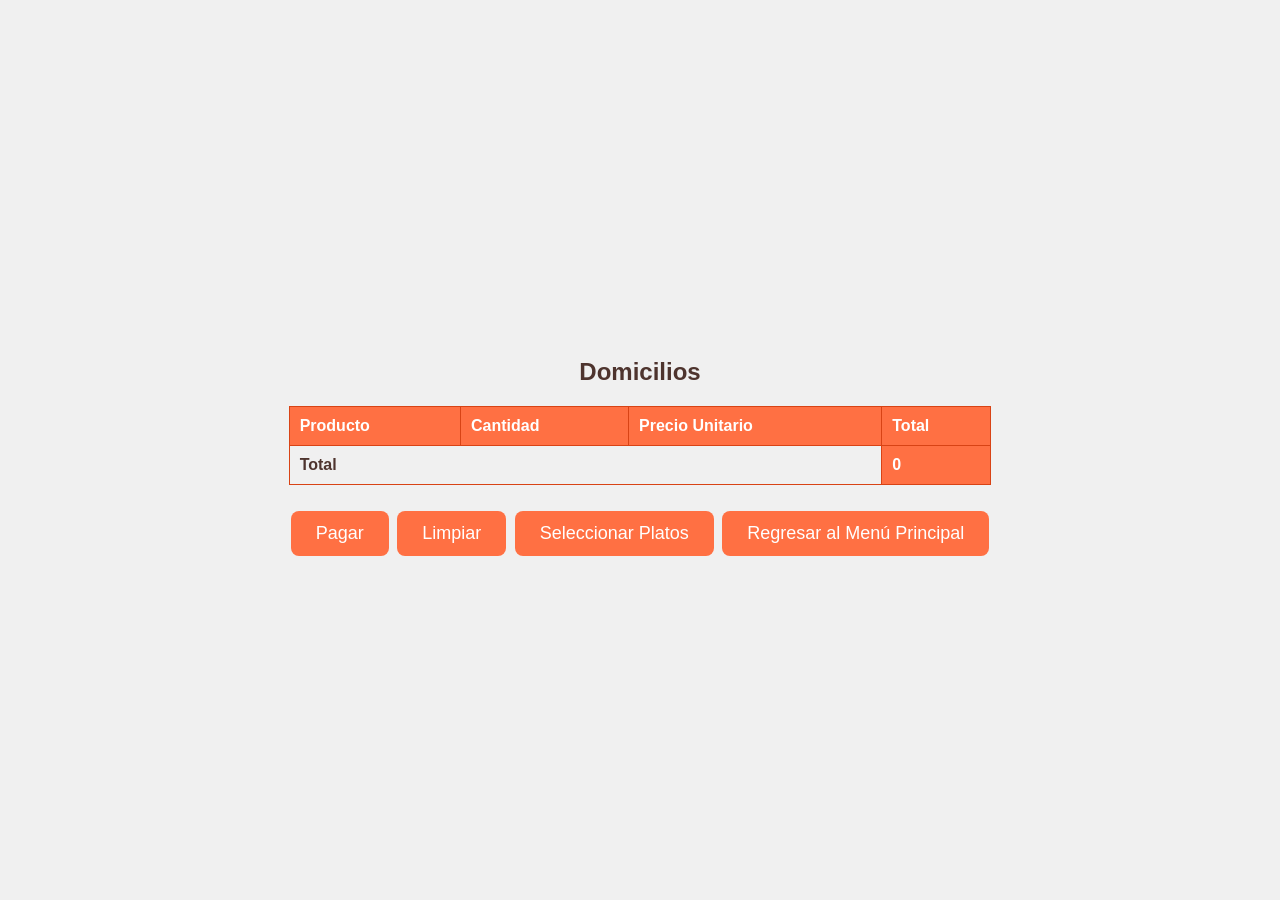
==== domicilios.html @ 2bae367c "se agrega proyecto con funcionalidades Java Script" ====
<!DOCTYPE html>
<html lang="es">
<head>
    <meta charset="UTF-8">
    <meta name="viewport" content="width=device-width, initial-scale=1.0">
    <link rel="stylesheet" href="style.css">
    <title>Domicilios</title>
</head>
<body>
    <div class="domicilios">
        <h2>Domicilios</h2>
        
        <table>
            <thead>
                <tr>
                    <th>Producto</th>
                    <th>Cantidad</th>
                    <th>Precio Unitario</th>
                    <th>Total</th>
                </tr>
            </thead>
            <tbody id="domicilio-detalles">
                <!-- Aquí se insertarán los detalles del domicilio -->
            </tbody>
            <tfoot>
                <tr>
                    <th colspan="3">Total</th>
                    <td id="total"></td>
                </tr>
            </tfoot>
        </table>

        <button onclick="pagarDomicilio()">Pagar</button>
        <button onclick="limpiarDomicilio()">Limpiar</button>
        <button onclick="window.location.href='platos_domicilios.html'">Seleccionar Platos</button>
        <button onclick="window.location.href='menu-principal.html'">Regresar al Menú Principal</button>
    </div>

    <script src="script_domicilios.js"></script>
</body>
</html>
---- style.css ----
/* Estilo general para el restaurante */
body {
    display: flex;
    justify-content: center;
    align-items: center;
    height: 100vh;
    margin: 0;
    font-family: 'Arial', sans-serif;
    background-color: #FDF3E7; /* Color suave de fondo */
    color: #4E342E; /* Color del texto principal */
    padding: 0;
}

/* Encabezados principales con mejor visibilidad */
h1, h2 {
    color: #D84315; /* Color del encabezado */
    text-align: center; /* Centrar texto */
    margin-bottom: 20px; /* Espaciado inferior */
}

/* Botones generales con efectos de hover y más espaciamiento */
button {
    background-color: #FF7043; /* Color base del botón */
    border: none;
    color: white;
    padding: 12px 25px; /* Espaciado interno mejorado */
    text-align: center;
    text-decoration: none;
    display: inline-block;
    font-size: 18px; /* Aumentar el tamaño de fuente */
    margin: 6px 2px; /* Espaciado entre botones */
    cursor: pointer;
    border-radius: 8px; /* Bordes más redondeados */
    transition: background-color 0.3s, transform 0.2s; /* Efecto de transición */
}

button:hover {
    background-color: #F4511E; /* Color de fondo al pasar el mouse */
    transform: scale(1.05); /* Efecto de escala al pasar el mouse */
}

/* Contenedor de login y registro más acogedor */
.login-container, .register-container {
    width: 300px;
    margin: auto;
    padding: 30px; /* Mayor padding para mejor visualización */
    border: 2px solid #D84315; /* Borde más visible */
    border-radius: 15px; /* Bordes redondeados más suaves */
    background-color: #FFFFFF; 
    box-shadow: 0 0 15px rgba(0, 0, 0, 0.2); /* Sombra más pronunciada */
}

/* Etiquetas de formularios mejor organizadas */
label {
    color: #4E342E;
    display: block;
    margin-bottom: 8px; /* Espaciado inferior */
    font-weight: bold; /* Texto en negrita */
}

/* Estilo de los campos de entrada */
input[type="email"], input[type="password"], input[type="text"], input[type="date"] {
    width: 100%;
    padding: 12px; /* Mayor padding para comodidad */
    margin-bottom: 15px;
    border: 2px solid #D84315; /* Borde más visible */
    border-radius: 5px;
    box-sizing: border-box; /* Asegurar que el padding no afecte el ancho */
}

/* Estilo de menú principal */
.menu-principal {
    text-align: center;
    padding: 20px;
}

/* Estilo para botones de mesa */
.mesas {
    margin-top: 20px;
}

.botones-mesas button {
    background-color: #795548; /* Color de los botones de mesa */
    padding: 12px; /* Mayor padding */
    margin: 6px; /* Espaciado */
    color: #FFF;
    border-radius: 5px; /* Bordes redondeados */
}

/* Botones funcionales */
.botones-funcionales button {
    background-color: #FF7043; /* Color de botones funcionales */
    color: #FFF;
    padding: 12px; /* Mayor padding */
    margin: 12px; /* Espaciado */
    border-radius: 5px;
}

/* Estilo de categorías */
.categorias button {
    background-color: #D84315; /* Color de categorías */
    color: #FFF;
    margin: 6px;
    padding: 12px; /* Mayor padding */
    border-radius: 5px;
}

/* Contenedores de información */
.factura, .propinas, .ventas-diarias, .inventario {
    width: 90%;
    margin: 20px auto;
    padding: 20px;
    background-color: #FFFFFF;
    border: 2px solid #D84315; /* Borde más visible */
    border-radius: 10px;
    box-shadow: 0 0 15px rgba(0, 0, 0, 0.2); /* Sombra más pronunciada */
}

/* Estilo de tablas */
table {
    width: 100%;
    border-collapse: collapse;
    margin-bottom: 20px;
}

table, th, td {
    border: 1px solid #D84315; /* Borde de las celdas */
    padding: 10px;
    text-align: left;
}

/* Encabezado de tabla */
thead {
    background-color: #FF7043; /* Color de fondo del encabezado */
    color: white;
}

/* Pie de tabla */
tfoot td {
    font-weight: bold;
    background-color: #FF7043; /* Color de fondo del pie */
    color: white;
}

/* Estilo para botones funcionales agrupados */
.botones-funcionales {
    margin-top: 20px;
}

/* Estilo para el foco en botones */
button:focus {
    outline: none; /* Eliminar contorno por defecto */
}

/* Agregar animación de enfoque a los botones */
button:focus-visible {
    box-shadow: 0 0 5px rgba(255, 112, 67, 0.5); /* Resaltar botón enfocado */
}



.platos-domicilios {
    text-align: center;
    padding: 20px;
}

.categorias {
    margin-bottom: 20px;
}

.categorias button {
    margin: 5px;
    padding: 15px;
    font-size: 18px;
    background-color: #D84315;
    color: #FFF;
    border: none;
    border-radius: 8px;
    cursor: pointer;
    transition: background-color 0.3s, transform 0.2s;
}

.categorias button:hover {
    background-color: #F4511E;
    transform: scale(1.05);
}

.platos-lista {
    display: flex;
    flex-wrap: wrap;
    justify-content: center;
    gap: 20px;
}

.plato-item {
    border: 1px solid #D84315;
    padding: 15px;
    border-radius: 8px;
    width: 220px;
    text-align: center;
    background-color: #f9f9f9;
    box-shadow: 0 0 10px rgba(0, 0, 0, 0.1);
    transition: transform 0.2s;
}

.plato-item:hover {
    transform: scale(1.05);
}

.plato-item p {
    font-size: 20px;
    margin-bottom: 15px;
    color: #4E342E;
}

.plato-item button {
    padding: 12px;
    font-size: 16px;
    cursor: pointer;
    background-color: #4CAF50;
    color: white;
    border: none;
    border-radius: 8px;
    transition: background-color 0.3s, transform 0.2s;
}

.plato-item button:hover {
    background-color: #45a049;
    transform: scale(1.05);
}


body {
    font-family: Arial, sans-serif;
    background-color: #f0f0f0;
    display: flex;
    flex-direction: column;
    align-items: center;
    justify-content: center;
    height: 100vh;
    margin: 0;
}

h2 {
    color: #4E342E;
    margin-bottom: 20px;
}

.chart-container {
    width: 80%;
    max-width: 800px;
    background-color: #fff;
    padding: 20px;
    border-radius: 8px;
    box-shadow: 0 0 15px rgba(0, 0, 0, 0.1);
}
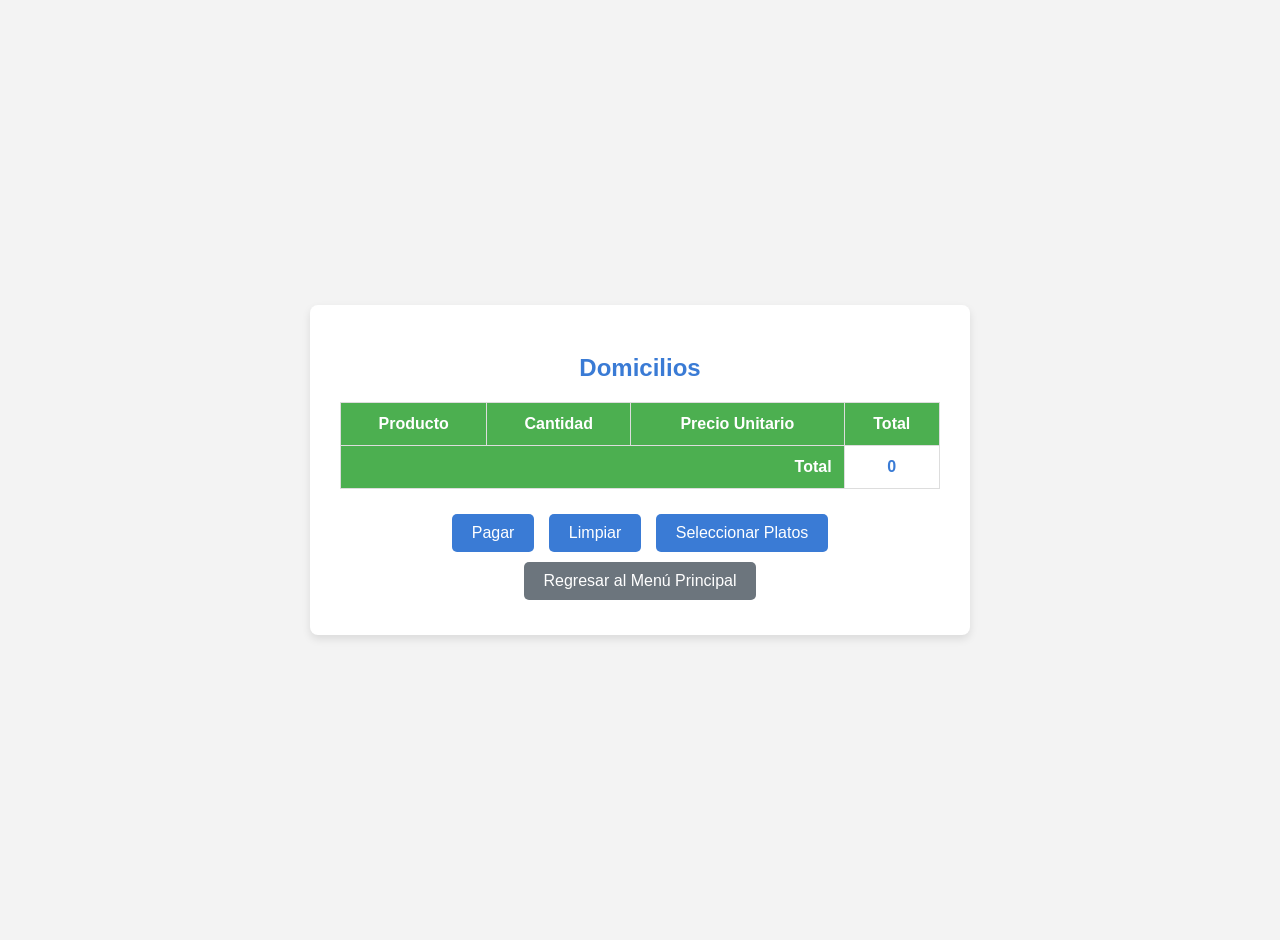
==== commit 9f32515a: "se añadieron la visualizacion de logo en login,register y home" ====
--- a/domicilios.html
+++ b/domicilios.html
@@ -20,7 +20,6 @@
                 </tr>
             </thead>
             <tbody id="domicilio-detalles">
-                <!-- Aquí se insertarán los detalles del domicilio -->
             </tbody>
             <tfoot>
                 <tr>
--- a/style.css
+++ b/style.css
@@ -6,251 +6,700 @@
     height: 100vh;
     margin: 0;
     font-family: 'Arial', sans-serif;
-    background-color: #FDF3E7; /* Color suave de fondo */
-    color: #4E342E; /* Color del texto principal */
+    background-color: #f7f7f7; /* Color suave de fondo */
+    color: #333; /* Color del texto principal */
     padding: 0;
 }
 
+/* Contenedor de login más acogedor */
+.login-container {
+    width: 350px;
+    padding: 30px; /* Mayor padding para mejor visualización */
+    border: 1px solid #ccc; /* Borde más suave */
+    border-radius: 10px; /* Bordes redondeados más suaves */
+    background-color: #ffffff; 
+    box-shadow: 0 0 15px rgba(0, 0, 0, 0.2); /* Sombra más pronunciada */
+}
+
 /* Encabezados principales con mejor visibilidad */
-h1, h2 {
-    color: #D84315; /* Color del encabezado */
+h2 {
+    color: #4E342E; /* Color del encabezado */
     text-align: center; /* Centrar texto */
     margin-bottom: 20px; /* Espaciado inferior */
 }
-
-/* Botones generales con efectos de hover y más espaciamiento */
-button {
-    background-color: #FF7043; /* Color base del botón */
-    border: none;
-    color: white;
-    padding: 12px 25px; /* Espaciado interno mejorado */
-    text-align: center;
-    text-decoration: none;
-    display: inline-block;
-    font-size: 18px; /* Aumentar el tamaño de fuente */
-    margin: 6px 2px; /* Espaciado entre botones */
-    cursor: pointer;
-    border-radius: 8px; /* Bordes más redondeados */
-    transition: background-color 0.3s, transform 0.2s; /* Efecto de transición */
-}
-
-button:hover {
-    background-color: #F4511E; /* Color de fondo al pasar el mouse */
-    transform: scale(1.05); /* Efecto de escala al pasar el mouse */
-}
-
-/* Contenedor de login y registro más acogedor */
-.login-container, .register-container {
-    width: 300px;
-    margin: auto;
-    padding: 30px; /* Mayor padding para mejor visualización */
-    border: 2px solid #D84315; /* Borde más visible */
-    border-radius: 15px; /* Bordes redondeados más suaves */
-    background-color: #FFFFFF; 
-    box-shadow: 0 0 15px rgba(0, 0, 0, 0.2); /* Sombra más pronunciada */
-}
+h1 {
+     
+    text-align: center; /* Centrar texto */
+    
+}
+
 
 /* Etiquetas de formularios mejor organizadas */
 label {
-    color: #4E342E;
+    color: #555;
     display: block;
     margin-bottom: 8px; /* Espaciado inferior */
     font-weight: bold; /* Texto en negrita */
 }
 
 /* Estilo de los campos de entrada */
-input[type="email"], input[type="password"], input[type="text"], input[type="date"] {
-    width: 100%;
-    padding: 12px; /* Mayor padding para comodidad */
+input[type="email"], input[type="password"] {
+    width: 100%;
+    padding: 10px; /* Mayor padding para comodidad */
     margin-bottom: 15px;
-    border: 2px solid #D84315; /* Borde más visible */
+    border: 1px solid #ccc; /* Borde más suave */
     border-radius: 5px;
     box-sizing: border-box; /* Asegurar que el padding no afecte el ancho */
 }
 
-/* Estilo de menú principal */
+/* Botones generales con efectos de hover y más espaciamiento */
+.button, .register-button {
+    background-color: #333; /* Color base del botón */
+    border: none;
+    color: white;
+    padding: 12px 20px; /* Espaciado interno mejorado */
+    text-align: center;
+    text-decoration: none;
+    display: inline-block;
+    font-size: 16px; /* Aumentar el tamaño de fuente */
+    margin: 6px 0; /* Espaciado entre botones */
+    cursor: pointer;
+    border-radius: 5px; /* Bordes más redondeados */
+    transition: background-color 0.3s, transform 0.2s; /* Efecto de transición */
+}
+
+.button:hover, .register-button:hover {
+    background-color: #555; /* Color de fondo al pasar el mouse */
+    transform: scale(1.05); /* Efecto de escala al pasar el mouse */
+}
+
+/* Estilo de foco en botones */
+.button:focus, .register-button:focus {
+    outline: none; /* Eliminar contorno por defecto */
+}
+
+/* Agregar animación de enfoque a los botones */
+.button:focus-visible, .register-button:focus-visible {
+    box-shadow: 0 0 5px rgba(51, 51, 51, 0.5); /* Resaltar botón enfocado */
+}
+
 .menu-principal {
     text-align: center;
+    margin-top: 20px;
+}
+
+.mesas {
+    display: inline-block;
+    border: 2px solid #ccc;
     padding: 20px;
-}
-
-/* Estilo para botones de mesa */
-.mesas {
+    border-radius: 10px;
+    position: relative;
+    width: 300px;
+    height: 400px;
+    overflow: hidden;
+}
+
+.imagen-mesa {
+    width: 100%;
+    height: 100%;
+    object-fit: cover;
+    border-radius: 10px;
+    opacity: 0.5; /* Transparencia */
+    position: absolute;
+    top: 0;
+    left: 0;
+    z-index: 0;
+}
+
+.botones-mesas {
+    display: grid;
+    grid-template-columns: repeat(2, 1fr);
+    grid-template-rows: repeat(5, auto);
+    gap: 10px;
+    position: relative;
+    z-index: 1;
+    margin-top: 10px;
+}
+
+.botones-mesas .button {
+    width: 100%;
+    padding: 10px;
+}
+
+.botones-funcionales {
+    display: flex;
+    justify-content: center;
+    gap: 10px;
     margin-top: 20px;
 }
 
-.botones-mesas button {
-    background-color: #795548; /* Color de los botones de mesa */
-    padding: 12px; /* Mayor padding */
-    margin: 6px; /* Espaciado */
-    color: #FFF;
-    border-radius: 5px; /* Bordes redondeados */
+.botones-funcionales .button {
+    padding: 10px 15px;
+}
+
+/* Estilo general */
+body {
+    font-family: Arial, sans-serif;
+    background-color: #f8f8f8;
+    margin: 0;
+    padding: 0;
+    display: flex;
+    justify-content: center;
+    align-items: center;
+    height: 100vh;
+}
+
+/* Contenedor principal del menú */
+.mesa-menu {
+    background-color: #ffffff;
+    border-radius: 8px;
+    box-shadow: 0 4px 12px rgba(0, 0, 0, 0.1);
+    max-width: 400px;
+    width: 100%;
+    padding: 20px;
+    text-align: center;
+}
+
+/* Título */
+.mesa-menu h2 {
+    color: #333;
+    font-size: 24px;
+    margin-bottom: 20px;
+}
+
+/* Categorías de botones */
+.categorias {
+    display: grid;
+    grid-template-columns: repeat(2, 1fr);
+    gap: 10px;
+    margin-bottom: 20px;
+}
+
+.categorias button {
+    padding: 10px;
+    background-color: #4CAF50; /* Verde o el color primario de tu diseño */
+    color: white;
+    border: none;
+    border-radius: 5px;
+    cursor: pointer;
+    transition: background-color 0.3s ease;
+    font-size: 16px;
+}
+
+.categorias button:hover {
+    background-color: #45a049; /* Color más oscuro al pasar el mouse */
+}
+
+/* Lista de platos */
+#lista-platos {
+    list-style-type: none;
+    padding: 0;
+    margin-bottom: 20px;
+}
+
+#lista-platos li {
+    padding: 10px;
+    background-color: #f1f1f1;
+    border-radius: 5px;
+    margin-bottom: 10px;
+    color: #333;
+}
+
+/* Botones de acciones principales */
+.Button {
+    background-color: #d9534f; /* Rojo o un color de énfasis */
+    color: white;
+    border: none;
+    border-radius: 5px;
+    padding: 10px 20px;
+    font-size: 16px;
+    cursor: pointer;
+    transition: background-color 0.3s ease;
+    margin: 5px;
+    width: calc(50% - 10px);
+}
+
+.Button:hover {
+    background-color: #c9302c; /* Color más oscuro al pasar el mouse */
+}
+
+/* Estilo general */
+body {
+    font-family: Arial, sans-serif;
+    background-color: #f8f8f8;
+    display: flex;
+    justify-content: center;
+    align-items: center;
+    height: 100vh;
+    margin: 0;
+}
+
+/* Contenedor de la factura */
+.factura {
+    background-color: #ffffff;
+    border-radius: 8px;
+    box-shadow: 0 4px 12px rgba(0, 0, 0, 0.1);
+    padding: 20px;
+    max-width: 600px;
+    width: 100%;
+    text-align: center;
+}
+
+/* Título de la factura */
+.factura h2 {
+    font-size: 24px;
+    color: #333;
+    margin-bottom: 20px;
+}
+
+/* Estilo de la tabla de factura */
+table {
+    width: 100%;
+    border-collapse: collapse;
+    margin-bottom: 20px;
+}
+
+table, th, td {
+    border: 1px solid #ddd;
+    padding: 8px;
+    text-align: center;
+}
+
+th {
+    background-color: #4CAF50; /* Color de encabezado */
+    color: white;
+}
+
+td {
+    color: #333;
+}
+
+tfoot th {
+    text-align: right;
+}
+
+/* Estilo de botones */
+.Button {
+    background-color: #d9534f; /* Rojo de énfasis */
+    color: white;
+    border: none;
+    border-radius: 5px;
+    padding: 10px 20px;
+    margin: 5px;
+    font-size: 16px;
+    cursor: pointer;
+    transition: background-color 0.3s ease;
+}
+
+.Button:hover {
+    background-color: #c9302c;
+}
+
+/* Estilo general */
+body {
+    font-family: Arial, sans-serif;
+    background-color: #f3f4f6;
+    color: #333;
+    display: flex;
+    justify-content: center;
+    align-items: center;
+    height: 100vh;
+    margin: 0;
+}
+
+/* Contenedor del inventario */
+.inventario {
+    background-color: #ffffff;
+    border-radius: 8px;
+    box-shadow: 0 4px 12px rgba(0, 0, 0, 0.1);
+    padding: 20px;
+    max-width: 600px;
+    width: 100%;
+    text-align: center;
+}
+
+/* Título del inventario */
+.inventario h2 {
+    font-size: 24px;
+    color: #333;
+    margin-bottom: 20px;
+}
+
+/* Estilo del formulario */
+.formulario-producto label {
+    font-size: 14px;
+    margin-top: 10px;
+    display: block;
+    color: #555;
+}
+
+.formulario-producto input {
+    width: 90%;
+    padding: 8px;
+    margin: 5px 0;
+    border-radius: 4px;
+    border: 1px solid #ccc;
+}
+
+/* Estilo de la tabla */
+table {
+    width: 100%;
+    border-collapse: collapse;
+    margin: 20px 0;
+}
+
+table, th, td {
+    border: 1px solid #ddd;
+    padding: 10px;
+    text-align: center;
+}
+
+th {
+    background-color: #4CAF50;
+    color: white;
+}
+
+td {
+    color: #333;
+}
+
+/* Estilo de botones */
+button {
+    background-color: #007bff;
+    color: white;
+    border: none;
+    padding: 10px 15px;
+    margin: 5px;
+    border-radius: 5px;
+    font-size: 14px;
+    cursor: pointer;
+    transition: background-color 0.3s ease;
+}
+
+button:hover {
+    background-color: #0056b3;
+}
+
+/* Botón de regreso con un color diferente */
+button[onclick*="menu-principal.html"] {
+    background-color: #6c757d;
+}
+
+button[onclick*="menu-principal.html"]:hover {
+    background-color: #5a6268;
+}
+/* Estilo general */
+body {
+    font-family: Arial, sans-serif;
+    background-color: #f3f4f6;
+    color: #333;
+    display: flex;
+    justify-content: center;
+    align-items: center;
+    height: 100vh;
+    margin: 0;
+}
+
+/* Contenedor principal del menú */
+.menu-principal {
+    background-color: #ffffff;
+    border-radius: 10px;
+    box-shadow: 0 4px 20px rgba(0, 0, 0, 0.1);
+    padding: 40px;
+    text-align: center;
+    max-width: 600px;
+    width: 100%;
+}
+
+.menu-principal h1 {
+    color: #4E342E;
+    font-size: 2rem;
+    margin-bottom: 20px;
+    font-weight: bold;
+}
+
+.mesas h2 {
+    font-size: 1.5rem;
+    color: #333;
+    margin-bottom: 20px;
+}
+
+/* Botones de mesas */
+.botones-mesas {
+    display: grid;
+    grid-template-columns: repeat(2, 1fr);
+    gap: 15px;
+    margin-top: 10px;
+}
+
+.botones-mesas .button {
+    background-color: #4CAF50;
+    color: white;
+    padding: 12px 0;
+    border: none;
+    border-radius: 5px;
+    font-size: 16px;
+    cursor: pointer;
+    transition: background-color 0.3s, transform 0.2s;
+}
+
+.botones-mesas .button:hover {
+    background-color: #45a049;
+    transform: scale(1.05);
 }
 
 /* Botones funcionales */
-.botones-funcionales button {
-    background-color: #FF7043; /* Color de botones funcionales */
-    color: #FFF;
-    padding: 12px; /* Mayor padding */
-    margin: 12px; /* Espaciado */
-    border-radius: 5px;
-}
-
-/* Estilo de categorías */
-.categorias button {
-    background-color: #D84315; /* Color de categorías */
-    color: #FFF;
-    margin: 6px;
-    padding: 12px; /* Mayor padding */
-    border-radius: 5px;
-}
-
-/* Contenedores de información */
-.factura, .propinas, .ventas-diarias, .inventario {
-    width: 90%;
-    margin: 20px auto;
+.botones-funcionales {
+    display: flex;
+    justify-content: center;
+    gap: 10px;
+    margin-top: 30px;
+}
+
+.botones-funcionales .button {
+    background-color: #007bff;
+    color: white;
+    padding: 10px 20px;
+    border: none;
+    border-radius: 5px;
+    font-size: 16px;
+    cursor: pointer;
+    transition: background-color 0.3s ease, transform 0.2s;
+}
+
+.botones-funcionales .button:hover {
+    background-color: #0056b3;
+    transform: scale(1.05);
+}
+
+/* Botón de cerrar sesión */
+.button-logout {
+    background-color: #d9534f;
+    margin-top: 30px;
+    padding: 10px 25px;
+    font-weight: bold;
+    transition: background-color 0.3s ease, transform 0.2s;
+}
+
+.button-logout:hover {
+    background-color: #c9302c;
+    transform: scale(1.05);
+}
+
+
+/*Domicilios*/
+/* General */
+body {
+    font-family: Arial, sans-serif;
+    background-color: #f5f5f5;
+    color: #333;
+    margin: 0;
     padding: 20px;
-    background-color: #FFFFFF;
-    border: 2px solid #D84315; /* Borde más visible */
-    border-radius: 10px;
-    box-shadow: 0 0 15px rgba(0, 0, 0, 0.2); /* Sombra más pronunciada */
-}
-
-/* Estilo de tablas */
+    display: flex;
+    justify-content: center;
+    align-items: center;
+    height: 100vh;
+}
+
+/* Contenedor principal */
+.domicilios {
+    background-color: #fff;
+    padding: 30px;
+    border-radius: 8px;
+    box-shadow: 0 4px 8px rgba(0, 0, 0, 0.1);
+    width: 100%;
+    max-width: 600px;
+    text-align: center;
+}
+
+h2 {
+    color: #3a7bd5;
+    margin-bottom: 20px;
+}
+
+/* Tabla */
 table {
     width: 100%;
     border-collapse: collapse;
     margin-bottom: 20px;
 }
 
-table, th, td {
-    border: 1px solid #D84315; /* Borde de las celdas */
-    padding: 10px;
-    text-align: left;
-}
-
-/* Encabezado de tabla */
 thead {
-    background-color: #FF7043; /* Color de fondo del encabezado */
-    color: white;
-}
-
-/* Pie de tabla */
+    background-color: #3a7bd5;
+    color: white;
+}
+
+th, td {
+    padding: 12px;
+    text-align: center;
+    border-bottom: 1px solid #ddd;
+}
+
+tfoot th {
+    text-align: right;
+    font-weight: bold;
+}
+
 tfoot td {
     font-weight: bold;
-    background-color: #FF7043; /* Color de fondo del pie */
-    color: white;
-}
-
-/* Estilo para botones funcionales agrupados */
-.botones-funcionales {
-    margin-top: 20px;
-}
-
-/* Estilo para el foco en botones */
-button:focus {
-    outline: none; /* Eliminar contorno por defecto */
-}
-
-/* Agregar animación de enfoque a los botones */
-button:focus-visible {
-    box-shadow: 0 0 5px rgba(255, 112, 67, 0.5); /* Resaltar botón enfocado */
-}
-
-
-
-.platos-domicilios {
-    text-align: center;
-    padding: 20px;
-}
-
-.categorias {
-    margin-bottom: 20px;
-}
-
-.categorias button {
+    color: #3a7bd5;
+}
+
+/* Botones */
+button {
+    background-color: #3a7bd5;
+    color: white;
+    border: none;
+    padding: 10px 20px;
     margin: 5px;
-    padding: 15px;
-    font-size: 18px;
-    background-color: #D84315;
-    color: #FFF;
-    border: none;
-    border-radius: 8px;
-    cursor: pointer;
-    transition: background-color 0.3s, transform 0.2s;
-}
-
-.categorias button:hover {
-    background-color: #F4511E;
-    transform: scale(1.05);
-}
-
-.platos-lista {
-    display: flex;
-    flex-wrap: wrap;
-    justify-content: center;
-    gap: 20px;
-}
-
-.plato-item {
-    border: 1px solid #D84315;
-    padding: 15px;
-    border-radius: 8px;
-    width: 220px;
-    text-align: center;
-    background-color: #f9f9f9;
-    box-shadow: 0 0 10px rgba(0, 0, 0, 0.1);
-    transition: transform 0.2s;
-}
-
-.plato-item:hover {
-    transform: scale(1.05);
-}
-
-.plato-item p {
-    font-size: 20px;
-    margin-bottom: 15px;
-    color: #4E342E;
-}
-
-.plato-item button {
-    padding: 12px;
+    border-radius: 5px;
+    cursor: pointer;
     font-size: 16px;
-    cursor: pointer;
-    background-color: #4CAF50;
-    color: white;
-    border: none;
-    border-radius: 8px;
-    transition: background-color 0.3s, transform 0.2s;
-}
-
-.plato-item button:hover {
-    background-color: #45a049;
-    transform: scale(1.05);
-}
-
-
+    transition: background-color 0.3s ease;
+}
+
+button:hover {
+    background-color: #3065a3;
+}
+
+button:active {
+    background-color: #274b80;
+}
+
+
+/* Estilos generales */
 body {
     font-family: Arial, sans-serif;
-    background-color: #f0f0f0;
-    display: flex;
-    flex-direction: column;
-    align-items: center;
-    justify-content: center;
+    display: flex;
+    justify-content: center;
+    align-items: center;
     height: 100vh;
     margin: 0;
-}
-
-h2 {
-    color: #4E342E;
-    margin-bottom: 20px;
-}
-
-.chart-container {
-    width: 80%;
-    max-width: 800px;
+    background-color: #f3f3f3;
+}
+
+.register-container {
+    display: flex;
+    flex-direction: column;
+    align-items: center;
+    padding: 20px;
+    background-color: #fff;
+    box-shadow: 0px 4px 8px rgba(0, 0, 0, 0.1);
+    border-radius: 8px;
+    max-width: 400px;
+    width: 100%;
+}
+
+/* Estilos para el logo */
+.login-logo {
+    width: 80px;
+    height: auto;
+    margin-bottom: 15px;
+    border-radius: 50%;
+    box-shadow: 0px 4px 6px rgba(0, 0, 0, 0.2);
+}
+
+/* Estilos del formulario */
+.register-form {
+    width: 100%;
+    display: flex;
+    flex-direction: column;
+}
+
+.register-form h2 {
+    text-align: center;
+    margin-bottom: 20px;
+    color: #333;
+}
+
+.register-form label {
+    font-size: 0.9em;
+    color: #555;
+    margin-bottom: 5px;
+}
+
+.register-form input {
+    padding: 10px;
+    margin-bottom: 15px;
+    border: 1px solid #ddd;
+    border-radius: 4px;
+    font-size: 1em;
+}
+
+/* Estilos para los botones */
+.button {
+    padding: 10px;
+    margin-top: 10px;
+    border: none;
+    border-radius: 4px;
+    background-color: #007BFF;
+    color: white;
+    font-size: 1em;
+    cursor: pointer;
+}
+
+.button:hover {
+    background-color: #0056b3;
+}
+
+
+body {
+    font-family: Arial, sans-serif;
+    display: flex;
+    justify-content: center;
+    align-items: center;
+    height: 100vh;
+    margin: 0;
+    background-color: #f3f3f3;
+}
+
+.menu-principal {
+    text-align: center;
     background-color: #fff;
     padding: 20px;
     border-radius: 8px;
-    box-shadow: 0 0 15px rgba(0, 0, 0, 0.1);
-}+    box-shadow: 0px 4px 8px rgba(0, 0, 0, 0.1);
+    max-width: 600px;
+    width: 100%;
+}
+
+/* Estilos para el logo */
+.logo {
+    width: 100px;
+    height: auto;
+    margin-bottom: 15px;
+    border-radius: 50%; /* Hace el logo circular si es cuadrado */
+    box-shadow: 0px 4px 6px rgba(0, 0, 0, 0.2);
+}
+
+/* Estilos para encabezados y botones */
+.menu-principal h1 {
+    margin: 10px 0 20px;
+    color: #333;
+}
+
+.mesas, .botones-funcionales {
+    margin-bottom: 20px;
+}
+
+.button {
+    padding: 10px;
+    margin: 5px;
+    border: none;
+    border-radius: 4px;
+    background-color: #007BFF;
+    color: white;
+    cursor: pointer;
+}
+
+.button:hover {
+    background-color: #0056b3;
+}
+
+.button-logout {
+    background-color: #dc3545;
+}
+
+.button-logout:hover {
+    background-color: #c82333;
+}
